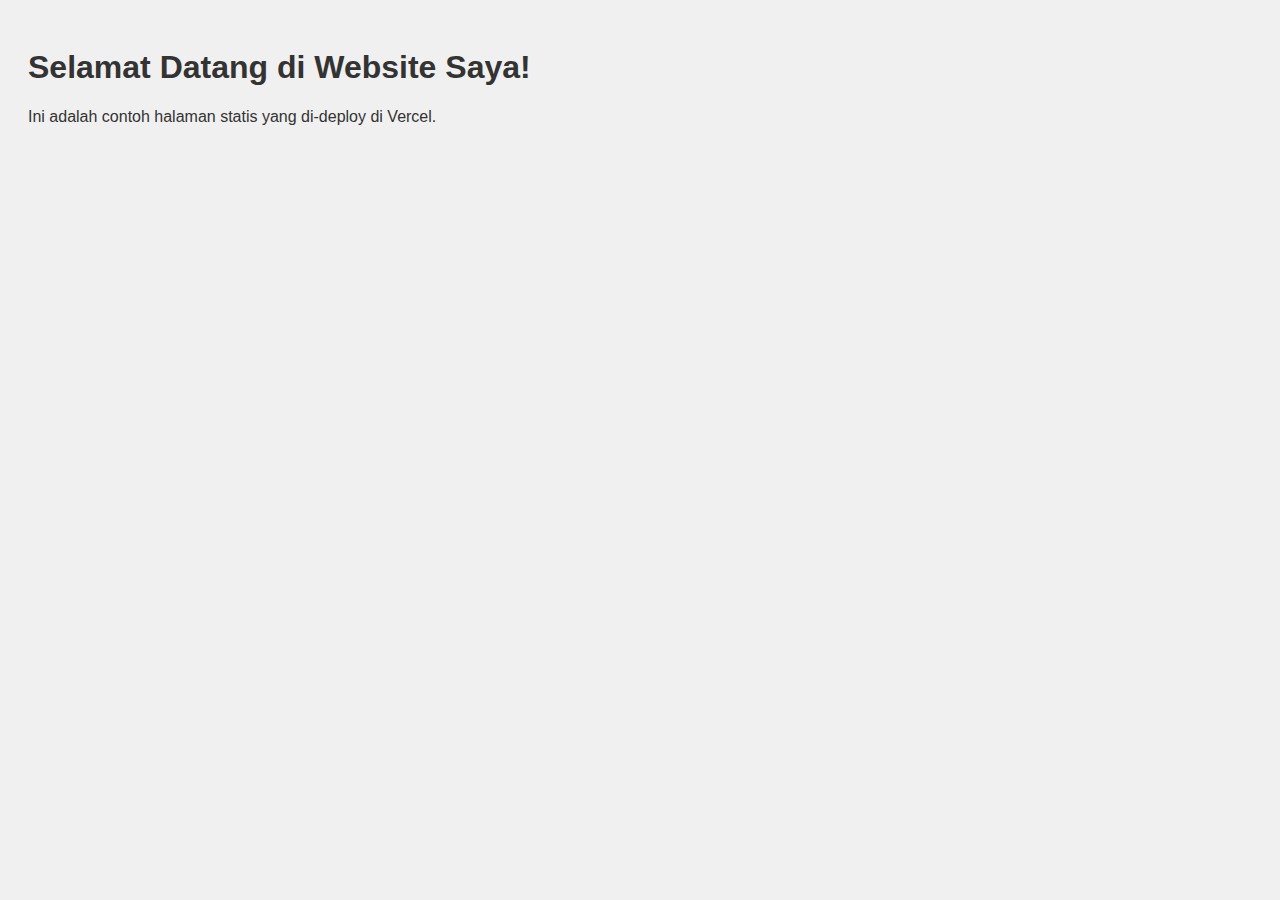
==== index.html @ f71f6bae "Add files via upload" ====
<!DOCTYPE html>
<html lang="id">
<head>
    <meta charset="UTF-8">
    <meta name="viewport" content="width=device-width, initial-scale=1.0">
    <title>Website Saya</title>
    <link rel="stylesheet" href="styles.css">
</head>
<body>
    <h1>Selamat Datang di Website Saya!</h1>
    <p>Ini adalah contoh halaman statis yang di-deploy di Vercel.</p>
    <script src="script.js"></script>
</body>
</html>
---- styles.css ----
body {
    font-family: Arial, sans-serif;
    background-color: #f0f0f0;
    color: #333;
    padding: 20px;
}
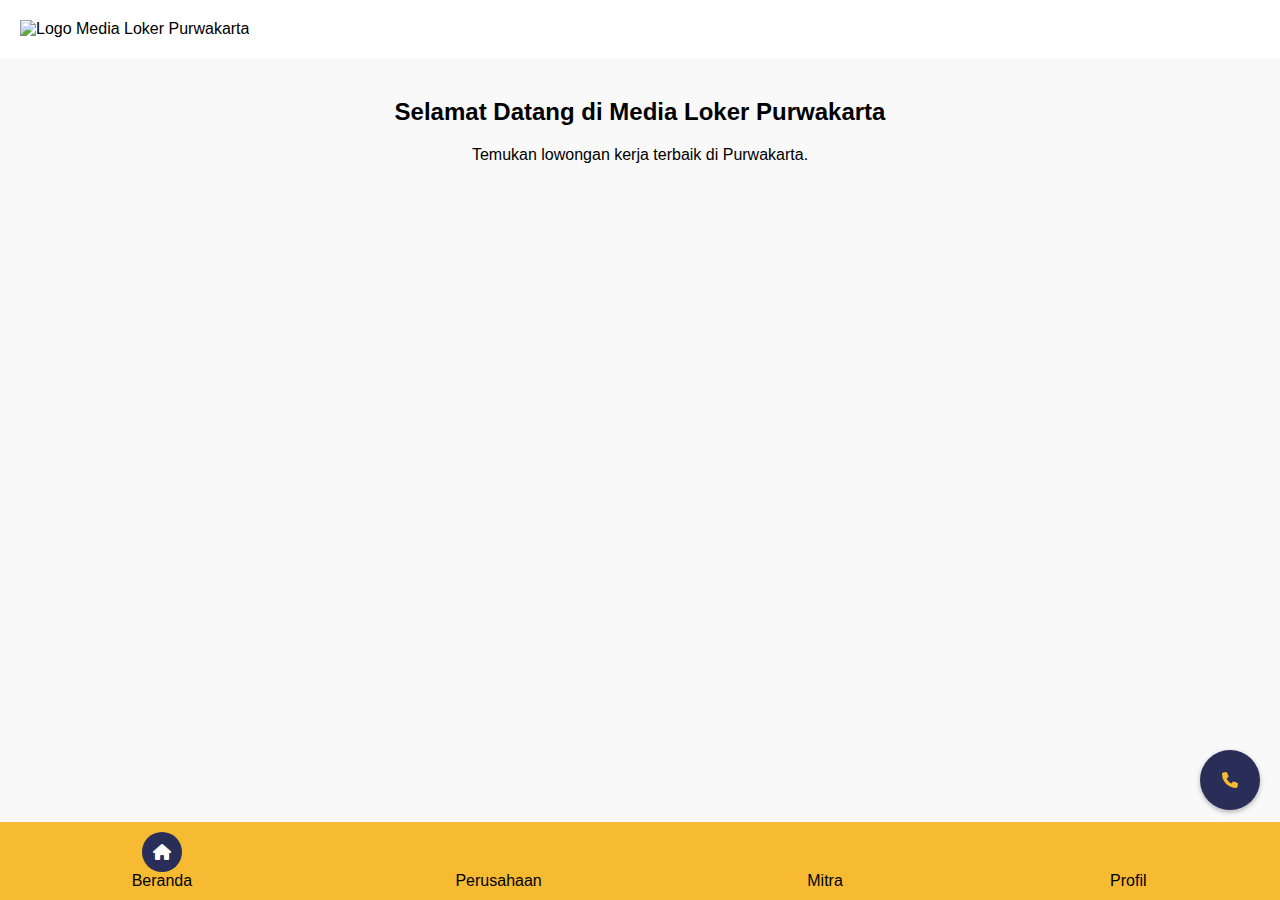
==== commit 64a83ca6: "Update index.html" ====
--- a/index.html
+++ b/index.html
@@ -3,12 +3,55 @@
 <head>
     <meta charset="UTF-8">
     <meta name="viewport" content="width=device-width, initial-scale=1.0">
-    <title>Website Saya</title>
+    <title>Media Loker Purwakarta</title>
     <link rel="stylesheet" href="styles.css">
+    <link rel="stylesheet" href="https://cdnjs.cloudflare.com/ajax/libs/font-awesome/6.0.0-beta3/css/all.min.css">
 </head>
 <body>
-    <h1>Selamat Datang di Website Saya!</h1>
-    <p>Ini adalah contoh halaman statis yang di-deploy di Vercel.</p>
-    <script src="script.js"></script>
+    <header>
+        <div class="logo">
+            <img src="logo.png" alt="Logo Media Loker Purwakarta">
+        </div>
+    </header>
+
+    <main>
+        <h2>Selamat Datang di Media Loker Purwakarta</h2>
+        <p>Temukan lowongan kerja terbaik di Purwakarta.</p>
+    </main>
+
+    <nav class="navbar">
+        <a href="#home" class="active">
+            <div class="icon-container">
+                <i class="fas fa-home"></i>
+            </div>
+            <span>Beranda</span>
+        </a>
+        <a href="#perusahaan">
+            <div class="icon-container">
+                <i class="fas fa-building"></i>
+            </div>
+            <span>Perusahaan</span>
+        </a>
+        <a href="#mitra">
+            <div class="icon-container">
+                <i class="fas fa-handshake"></i>
+            </div>
+            <span>Mitra</span>
+        </a>
+        <a href="#profil" class="profil-link">
+            <div class="icon-container">
+                <i class="fas fa-user"></i>
+            </div>
+            <span>Profil</span>
+        </a>
+    </nav>
+
+    <div class="whatsapp-popup">
+        <a href="tel:nomor_anda" target="_blank">
+            <div class="whatsapp-icon">
+                <i class="fas fa-phone"></i>
+            </div>
+        </a>
+    </div>
 </body>
-</html>+</html>
--- a/styles.css
+++ b/styles.css
@@ -1,6 +1,104 @@
+* {
+    box-sizing: border-box;
+}
+
 body {
     font-family: Arial, sans-serif;
-    background-color: #f0f0f0;
-    color: #333;
+    margin: 0;
+    padding: 0;
+    background-color: #f9f9f9;
+}
+
+header {
+    display: flex;
+    align-items: center;
+    justify-content: flex-start; /* Rata kiri */
     padding: 20px;
-}+    background-color: white; /* Ubah warna header menjadi putih */
+}
+
+.logo img {
+    height: 50px;
+}
+
+main {
+    padding: 20px;
+    text-align: center;
+}
+
+.navbar {
+    display: flex;
+    justify-content: space-around; /* Membagi ruang secara merata */
+    background-color: #F6BB33; /* Ubah warna navbar */
+    position: fixed;
+    bottom: 0;
+    left: 0;
+    right: 0;
+    z-index: 10; /* Pastikan navbar berada di atas pop-up */
+}
+
+.navbar a {
+    padding: 10px;
+    color: black; /* Tulisan tidak berubah warna */
+    text-decoration: none;
+    text-align: center;
+    display: flex;
+    flex-direction: column; /* Menyusun ikon di atas teks */
+    align-items: center;
+}
+
+.icon-container {
+    width: 40px; /* Lebar kontainer ikon */
+    height: 40px; /* Tinggi kontainer ikon */
+    border-radius: 50%; /* Membuat bulat */
+    background-color: transparent; /* Warna latar belakang awal */
+    display: flex;
+    align-items: center;
+    justify-content: center;
+    transition: background-color 0.3s; /* Transisi halus */
+}
+
+.navbar a:hover .icon-container,
+.navbar a.active .icon-container {
+    background-color: #292E58; /* Ubah warna latar belakang ketika hover atau aktif */
+}
+
+.navbar a i {
+    color: #F6BB33; /* Warna ikon */
+    transition: color 0.3s; /* Transisi halus */
+}
+
+.navbar a:hover i,
+.navbar a.active i {
+    color: white; /* Ubah warna ikon ketika hover atau aktif */
+}
+
+.whatsapp-popup {
+    position: fixed;
+    bottom: 90px; /* Naikkan pop-up di atas navbar */
+    right: 20px;
+    border-radius: 50%; /* Membuat bulat */
+    background-color: #292E58; /* Warna latar belakang pop-up */
+    padding: 10px; /* Ruang di dalam pop-up */
+    box-shadow: 0 2px 5px rgba(0, 0, 0, 0.3); /* Bayangan untuk efek kedalaman */
+    transition: background-color 0.3s; /* Transisi halus */
+    z-index: 5; /* Pastikan pop-up berada di bawah navbar */
+}
+
+.whatsapp-popup a {
+    color: #F6BB33; /* Warna ikon telepon */
+    text-decoration: none; /* Menghilangkan garis bawah */
+}
+
+.whatsapp-popup a:hover {
+    color: white; /* Ubah warna ikon saat hover */
+}
+
+.whatsapp-icon {
+    width: 40px; /* Lebar ikon */
+    height: 40px; /* Tinggi ikon */
+    display: flex;
+    align-items: center;
+    justify-content: center;
+    border-radius: 50%; /* Membuat bulat */
+}
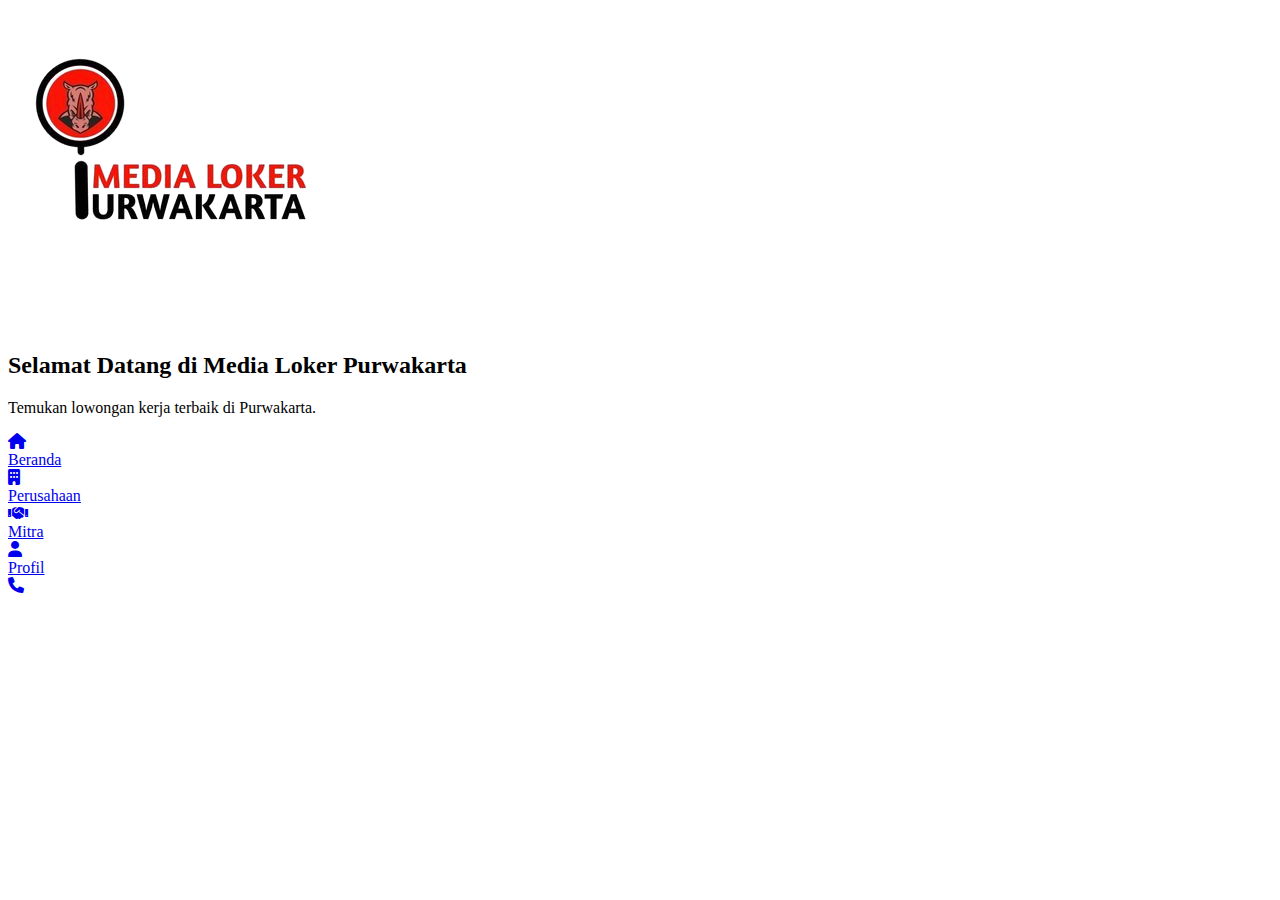
==== commit 0af9a52a: "Update index.html" ====
--- a/index.html
+++ b/index.html
@@ -4,7 +4,7 @@
     <meta charset="UTF-8">
     <meta name="viewport" content="width=device-width, initial-scale=1.0">
     <title>Media Loker Purwakarta</title>
-    <link rel="stylesheet" href="styles.css">
+    <link rel="stylesheet" href="https://github.com/lalz7/medialoker-purwakarta/blob/d71b053e4ed052257af63e0447b9d1c802365007/styles.css">
     <link rel="stylesheet" href="https://cdnjs.cloudflare.com/ajax/libs/font-awesome/6.0.0-beta3/css/all.min.css">
 </head>
 <body>
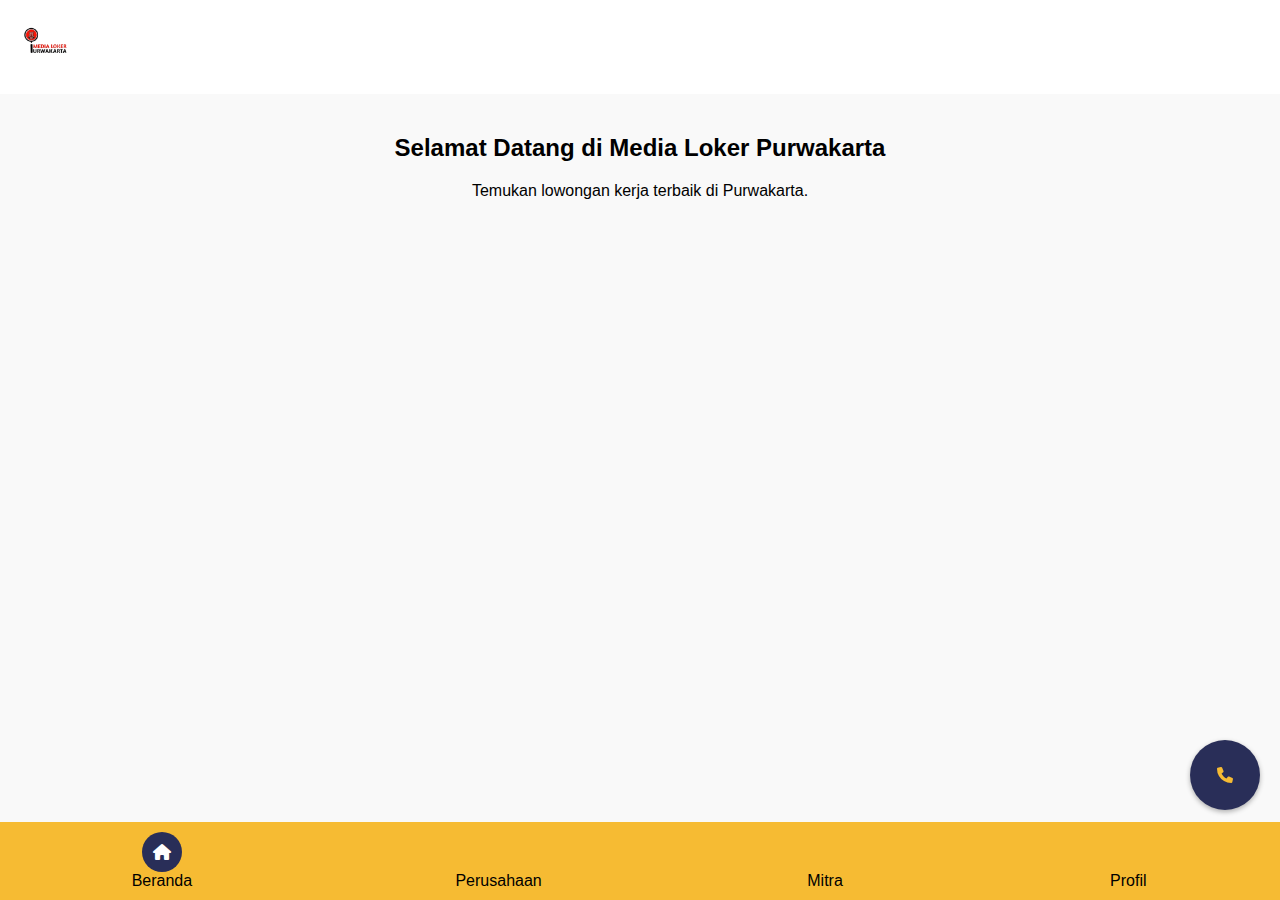
==== commit 2036bf12: "Add files via upload" ====
--- a/index.html
+++ b/index.html
@@ -4,7 +4,7 @@
     <meta charset="UTF-8">
     <meta name="viewport" content="width=device-width, initial-scale=1.0">
     <title>Media Loker Purwakarta</title>
-    <link rel="stylesheet" href="https://github.com/lalz7/medialoker-purwakarta/blob/d71b053e4ed052257af63e0447b9d1c802365007/styles.css">
+    <link rel="stylesheet" href="styles.css">
     <link rel="stylesheet" href="https://cdnjs.cloudflare.com/ajax/libs/font-awesome/6.0.0-beta3/css/all.min.css">
 </head>
 <body>
@@ -54,4 +54,4 @@
         </a>
     </div>
 </body>
-</html>
+</html>--- a/styles.css
+++ b/styles.css
@@ -0,0 +1,104 @@
+* {
+    box-sizing: border-box;
+}
+
+body {
+    font-family: Arial, sans-serif;
+    margin: 0;
+    padding: 0;
+    background-color: #f9f9f9;
+}
+
+header {
+    display: flex;
+    align-items: center;
+    justify-content: flex-start; /* Rata kiri */
+    padding: 20px;
+    background-color: white; /* Ubah warna header menjadi putih */
+}
+
+.logo img {
+    height: 50px;
+}
+
+main {
+    padding: 20px;
+    text-align: center;
+}
+
+.navbar {
+    display: flex;
+    justify-content: space-around; /* Membagi ruang secara merata */
+    background-color: #F6BB33; /* Ubah warna navbar */
+    position: fixed;
+    bottom: 0;
+    left: 0;
+    right: 0;
+    z-index: 10; /* Pastikan navbar berada di atas pop-up */
+}
+
+.navbar a {
+    padding: 10px;
+    color: black; /* Tulisan tidak berubah warna */
+    text-decoration: none;
+    text-align: center;
+    display: flex;
+    flex-direction: column; /* Menyusun ikon di atas teks */
+    align-items: center;
+}
+
+.icon-container {
+    width: 40px; /* Lebar kontainer ikon */
+    height: 40px; /* Tinggi kontainer ikon */
+    border-radius: 50%; /* Membuat bulat */
+    background-color: transparent; /* Warna latar belakang awal */
+    display: flex;
+    align-items: center;
+    justify-content: center;
+    transition: background-color 0.3s; /* Transisi halus */
+}
+
+.navbar a:hover .icon-container,
+.navbar a.active .icon-container {
+    background-color: #292E58; /* Ubah warna latar belakang ketika hover atau aktif */
+}
+
+.navbar a i {
+    color: #F6BB33; /* Warna ikon */
+    transition: color 0.3s; /* Transisi halus */
+}
+
+.navbar a:hover i,
+.navbar a.active i {
+    color: white; /* Ubah warna ikon ketika hover atau aktif */
+}
+
+.whatsapp-popup {
+    position: fixed;
+    bottom: 90px; /* Naikkan pop-up di atas navbar */
+    right: 20px;
+    border-radius: 50%; /* Membuat bulat */
+    background-color: #292E58; /* Warna latar belakang pop-up */
+    padding: 10px; /* Ruang di dalam pop-up */
+    box-shadow: 0 2px 5px rgba(0, 0, 0, 0.3); /* Bayangan untuk efek kedalaman */
+    transition: background-color 0.3s; /* Transisi halus */
+    z-index: 5; /* Pastikan pop-up berada di bawah navbar */
+}
+
+.whatsapp-popup a {
+    color: #F6BB33; /* Warna ikon telepon */
+    text-decoration: none; /* Menghilangkan garis bawah */
+}
+
+.whatsapp-popup a:hover {
+    color: white; /* Ubah warna ikon saat hover */
+}
+
+.whatsapp-icon {
+    width: 50px; /* Lebar ikon */
+    height: 50px; /* Tinggi ikon */
+    display: flex;
+    align-items: center;
+    justify-content: center;
+    border-radius: 50%; /* Membuat bulat */
+}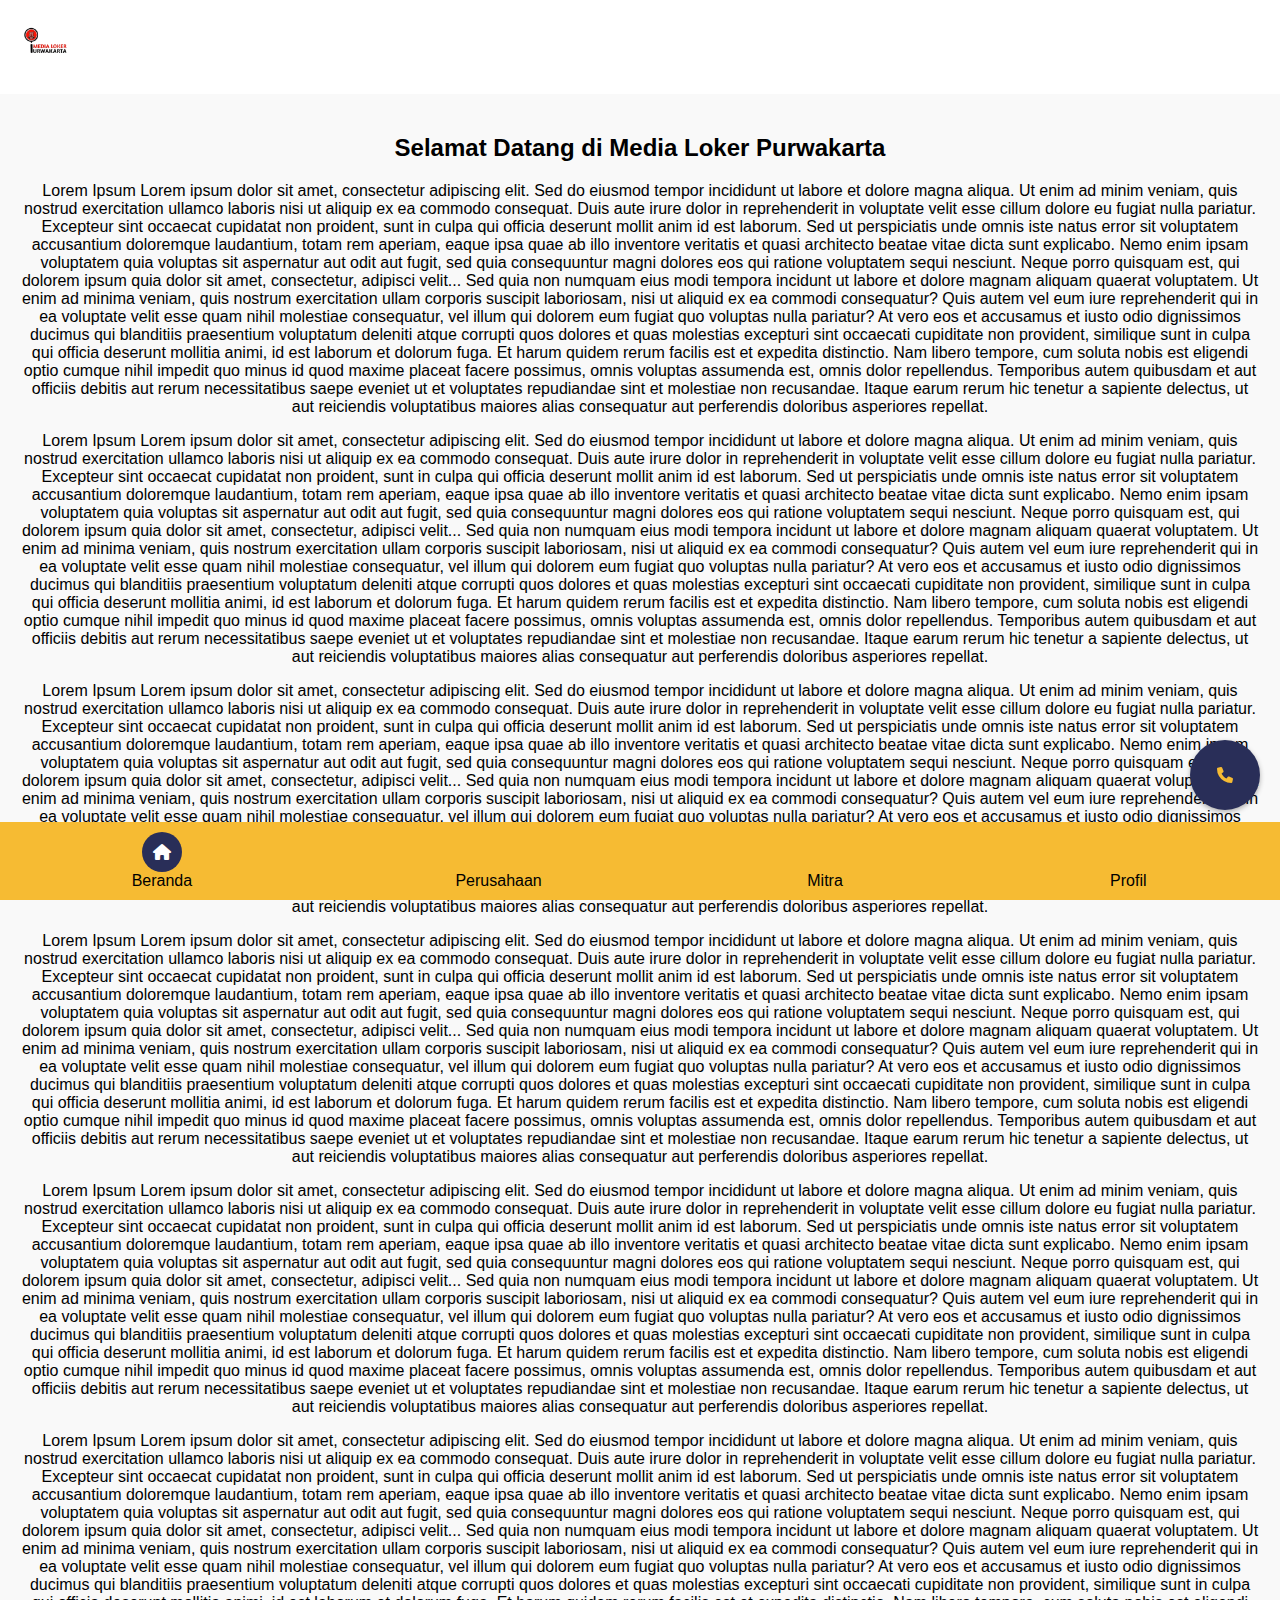
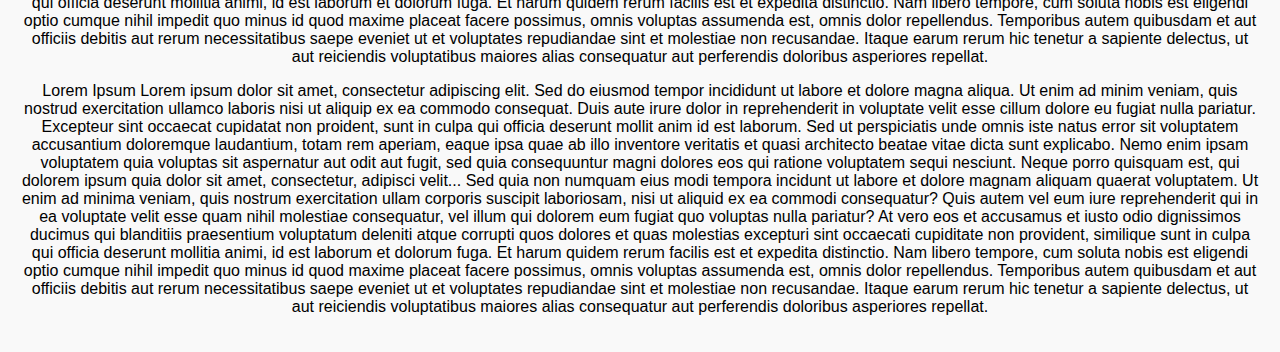
==== commit 28a7dcd2: "Update index.html" ====
--- a/index.html
+++ b/index.html
@@ -6,6 +6,7 @@
     <title>Media Loker Purwakarta</title>
     <link rel="stylesheet" href="styles.css">
     <link rel="stylesheet" href="https://cdnjs.cloudflare.com/ajax/libs/font-awesome/6.0.0-beta3/css/all.min.css">
+    <link href='https://fonts.googleapis.com/css?family=Poppins' rel='stylesheet' />
 </head>
 <body>
     <header>
@@ -16,29 +17,119 @@
 
     <main>
         <h2>Selamat Datang di Media Loker Purwakarta</h2>
-        <p>Temukan lowongan kerja terbaik di Purwakarta.</p>
+        <p>Lorem Ipsum
+
+            Lorem ipsum dolor sit amet, consectetur adipiscing elit. Sed do eiusmod tempor incididunt ut labore et dolore magna aliqua. Ut enim ad minim veniam, quis nostrud exercitation ullamco laboris nisi ut aliquip ex ea commodo consequat. Duis aute irure dolor in reprehenderit in voluptate velit esse cillum dolore eu fugiat nulla pariatur. Excepteur sint occaecat cupidatat non proident, sunt in culpa qui officia deserunt mollit anim id est laborum.
+            
+            Sed ut perspiciatis unde omnis iste natus error sit voluptatem accusantium doloremque laudantium, totam rem aperiam, eaque ipsa quae ab illo inventore veritatis et quasi architecto beatae vitae dicta sunt explicabo. Nemo enim ipsam voluptatem quia voluptas sit aspernatur aut odit aut fugit, sed quia consequuntur magni dolores eos qui ratione voluptatem sequi nesciunt.
+            
+            Neque porro quisquam est, qui dolorem ipsum quia dolor sit amet, consectetur, adipisci velit... Sed quia non numquam eius modi tempora incidunt ut labore et dolore magnam aliquam quaerat voluptatem. Ut enim ad minima veniam, quis nostrum exercitation ullam corporis suscipit laboriosam, nisi ut aliquid ex ea commodi consequatur? Quis autem vel eum iure reprehenderit qui in ea voluptate velit esse quam nihil molestiae consequatur, vel illum qui dolorem eum fugiat quo voluptas nulla pariatur?
+            
+            At vero eos et accusamus et iusto odio dignissimos ducimus qui blanditiis praesentium voluptatum deleniti atque corrupti quos dolores et quas molestias excepturi sint occaecati cupiditate non provident, similique sunt in culpa qui officia deserunt mollitia animi, id est laborum et dolorum fuga. Et harum quidem rerum facilis est et expedita distinctio. Nam libero tempore, cum soluta nobis est eligendi optio cumque nihil impedit quo minus id quod maxime placeat facere possimus, omnis voluptas assumenda est, omnis dolor repellendus.
+            
+            Temporibus autem quibusdam et aut officiis debitis aut rerum necessitatibus saepe eveniet ut et voluptates repudiandae sint et molestiae non recusandae. Itaque earum rerum hic tenetur a sapiente delectus, ut aut reiciendis voluptatibus maiores alias consequatur aut perferendis doloribus asperiores repellat.
+            
+            </p>
+            <p>Lorem Ipsum
+
+                Lorem ipsum dolor sit amet, consectetur adipiscing elit. Sed do eiusmod tempor incididunt ut labore et dolore magna aliqua. Ut enim ad minim veniam, quis nostrud exercitation ullamco laboris nisi ut aliquip ex ea commodo consequat. Duis aute irure dolor in reprehenderit in voluptate velit esse cillum dolore eu fugiat nulla pariatur. Excepteur sint occaecat cupidatat non proident, sunt in culpa qui officia deserunt mollit anim id est laborum.
+                
+                Sed ut perspiciatis unde omnis iste natus error sit voluptatem accusantium doloremque laudantium, totam rem aperiam, eaque ipsa quae ab illo inventore veritatis et quasi architecto beatae vitae dicta sunt explicabo. Nemo enim ipsam voluptatem quia voluptas sit aspernatur aut odit aut fugit, sed quia consequuntur magni dolores eos qui ratione voluptatem sequi nesciunt.
+                
+                Neque porro quisquam est, qui dolorem ipsum quia dolor sit amet, consectetur, adipisci velit... Sed quia non numquam eius modi tempora incidunt ut labore et dolore magnam aliquam quaerat voluptatem. Ut enim ad minima veniam, quis nostrum exercitation ullam corporis suscipit laboriosam, nisi ut aliquid ex ea commodi consequatur? Quis autem vel eum iure reprehenderit qui in ea voluptate velit esse quam nihil molestiae consequatur, vel illum qui dolorem eum fugiat quo voluptas nulla pariatur?
+                
+                At vero eos et accusamus et iusto odio dignissimos ducimus qui blanditiis praesentium voluptatum deleniti atque corrupti quos dolores et quas molestias excepturi sint occaecati cupiditate non provident, similique sunt in culpa qui officia deserunt mollitia animi, id est laborum et dolorum fuga. Et harum quidem rerum facilis est et expedita distinctio. Nam libero tempore, cum soluta nobis est eligendi optio cumque nihil impedit quo minus id quod maxime placeat facere possimus, omnis voluptas assumenda est, omnis dolor repellendus.
+                
+                Temporibus autem quibusdam et aut officiis debitis aut rerum necessitatibus saepe eveniet ut et voluptates repudiandae sint et molestiae non recusandae. Itaque earum rerum hic tenetur a sapiente delectus, ut aut reiciendis voluptatibus maiores alias consequatur aut perferendis doloribus asperiores repellat.
+                
+                </p>
+                <p>Lorem Ipsum
+
+                    Lorem ipsum dolor sit amet, consectetur adipiscing elit. Sed do eiusmod tempor incididunt ut labore et dolore magna aliqua. Ut enim ad minim veniam, quis nostrud exercitation ullamco laboris nisi ut aliquip ex ea commodo consequat. Duis aute irure dolor in reprehenderit in voluptate velit esse cillum dolore eu fugiat nulla pariatur. Excepteur sint occaecat cupidatat non proident, sunt in culpa qui officia deserunt mollit anim id est laborum.
+                    
+                    Sed ut perspiciatis unde omnis iste natus error sit voluptatem accusantium doloremque laudantium, totam rem aperiam, eaque ipsa quae ab illo inventore veritatis et quasi architecto beatae vitae dicta sunt explicabo. Nemo enim ipsam voluptatem quia voluptas sit aspernatur aut odit aut fugit, sed quia consequuntur magni dolores eos qui ratione voluptatem sequi nesciunt.
+                    
+                    Neque porro quisquam est, qui dolorem ipsum quia dolor sit amet, consectetur, adipisci velit... Sed quia non numquam eius modi tempora incidunt ut labore et dolore magnam aliquam quaerat voluptatem. Ut enim ad minima veniam, quis nostrum exercitation ullam corporis suscipit laboriosam, nisi ut aliquid ex ea commodi consequatur? Quis autem vel eum iure reprehenderit qui in ea voluptate velit esse quam nihil molestiae consequatur, vel illum qui dolorem eum fugiat quo voluptas nulla pariatur?
+                    
+                    At vero eos et accusamus et iusto odio dignissimos ducimus qui blanditiis praesentium voluptatum deleniti atque corrupti quos dolores et quas molestias excepturi sint occaecati cupiditate non provident, similique sunt in culpa qui officia deserunt mollitia animi, id est laborum et dolorum fuga. Et harum quidem rerum facilis est et expedita distinctio. Nam libero tempore, cum soluta nobis est eligendi optio cumque nihil impedit quo minus id quod maxime placeat facere possimus, omnis voluptas assumenda est, omnis dolor repellendus.
+                    
+                    Temporibus autem quibusdam et aut officiis debitis aut rerum necessitatibus saepe eveniet ut et voluptates repudiandae sint et molestiae non recusandae. Itaque earum rerum hic tenetur a sapiente delectus, ut aut reiciendis voluptatibus maiores alias consequatur aut perferendis doloribus asperiores repellat.
+                    
+                    </p>
+                    <p>Lorem Ipsum
+
+                        Lorem ipsum dolor sit amet, consectetur adipiscing elit. Sed do eiusmod tempor incididunt ut labore et dolore magna aliqua. Ut enim ad minim veniam, quis nostrud exercitation ullamco laboris nisi ut aliquip ex ea commodo consequat. Duis aute irure dolor in reprehenderit in voluptate velit esse cillum dolore eu fugiat nulla pariatur. Excepteur sint occaecat cupidatat non proident, sunt in culpa qui officia deserunt mollit anim id est laborum.
+                        
+                        Sed ut perspiciatis unde omnis iste natus error sit voluptatem accusantium doloremque laudantium, totam rem aperiam, eaque ipsa quae ab illo inventore veritatis et quasi architecto beatae vitae dicta sunt explicabo. Nemo enim ipsam voluptatem quia voluptas sit aspernatur aut odit aut fugit, sed quia consequuntur magni dolores eos qui ratione voluptatem sequi nesciunt.
+                        
+                        Neque porro quisquam est, qui dolorem ipsum quia dolor sit amet, consectetur, adipisci velit... Sed quia non numquam eius modi tempora incidunt ut labore et dolore magnam aliquam quaerat voluptatem. Ut enim ad minima veniam, quis nostrum exercitation ullam corporis suscipit laboriosam, nisi ut aliquid ex ea commodi consequatur? Quis autem vel eum iure reprehenderit qui in ea voluptate velit esse quam nihil molestiae consequatur, vel illum qui dolorem eum fugiat quo voluptas nulla pariatur?
+                        
+                        At vero eos et accusamus et iusto odio dignissimos ducimus qui blanditiis praesentium voluptatum deleniti atque corrupti quos dolores et quas molestias excepturi sint occaecati cupiditate non provident, similique sunt in culpa qui officia deserunt mollitia animi, id est laborum et dolorum fuga. Et harum quidem rerum facilis est et expedita distinctio. Nam libero tempore, cum soluta nobis est eligendi optio cumque nihil impedit quo minus id quod maxime placeat facere possimus, omnis voluptas assumenda est, omnis dolor repellendus.
+                        
+                        Temporibus autem quibusdam et aut officiis debitis aut rerum necessitatibus saepe eveniet ut et voluptates repudiandae sint et molestiae non recusandae. Itaque earum rerum hic tenetur a sapiente delectus, ut aut reiciendis voluptatibus maiores alias consequatur aut perferendis doloribus asperiores repellat.
+                        
+                        </p>
+                        <p>Lorem Ipsum
+
+                            Lorem ipsum dolor sit amet, consectetur adipiscing elit. Sed do eiusmod tempor incididunt ut labore et dolore magna aliqua. Ut enim ad minim veniam, quis nostrud exercitation ullamco laboris nisi ut aliquip ex ea commodo consequat. Duis aute irure dolor in reprehenderit in voluptate velit esse cillum dolore eu fugiat nulla pariatur. Excepteur sint occaecat cupidatat non proident, sunt in culpa qui officia deserunt mollit anim id est laborum.
+                            
+                            Sed ut perspiciatis unde omnis iste natus error sit voluptatem accusantium doloremque laudantium, totam rem aperiam, eaque ipsa quae ab illo inventore veritatis et quasi architecto beatae vitae dicta sunt explicabo. Nemo enim ipsam voluptatem quia voluptas sit aspernatur aut odit aut fugit, sed quia consequuntur magni dolores eos qui ratione voluptatem sequi nesciunt.
+                            
+                            Neque porro quisquam est, qui dolorem ipsum quia dolor sit amet, consectetur, adipisci velit... Sed quia non numquam eius modi tempora incidunt ut labore et dolore magnam aliquam quaerat voluptatem. Ut enim ad minima veniam, quis nostrum exercitation ullam corporis suscipit laboriosam, nisi ut aliquid ex ea commodi consequatur? Quis autem vel eum iure reprehenderit qui in ea voluptate velit esse quam nihil molestiae consequatur, vel illum qui dolorem eum fugiat quo voluptas nulla pariatur?
+                            
+                            At vero eos et accusamus et iusto odio dignissimos ducimus qui blanditiis praesentium voluptatum deleniti atque corrupti quos dolores et quas molestias excepturi sint occaecati cupiditate non provident, similique sunt in culpa qui officia deserunt mollitia animi, id est laborum et dolorum fuga. Et harum quidem rerum facilis est et expedita distinctio. Nam libero tempore, cum soluta nobis est eligendi optio cumque nihil impedit quo minus id quod maxime placeat facere possimus, omnis voluptas assumenda est, omnis dolor repellendus.
+                            
+                            Temporibus autem quibusdam et aut officiis debitis aut rerum necessitatibus saepe eveniet ut et voluptates repudiandae sint et molestiae non recusandae. Itaque earum rerum hic tenetur a sapiente delectus, ut aut reiciendis voluptatibus maiores alias consequatur aut perferendis doloribus asperiores repellat.
+                            
+                            </p>
+                            <p>Lorem Ipsum
+
+                                Lorem ipsum dolor sit amet, consectetur adipiscing elit. Sed do eiusmod tempor incididunt ut labore et dolore magna aliqua. Ut enim ad minim veniam, quis nostrud exercitation ullamco laboris nisi ut aliquip ex ea commodo consequat. Duis aute irure dolor in reprehenderit in voluptate velit esse cillum dolore eu fugiat nulla pariatur. Excepteur sint occaecat cupidatat non proident, sunt in culpa qui officia deserunt mollit anim id est laborum.
+                                
+                                Sed ut perspiciatis unde omnis iste natus error sit voluptatem accusantium doloremque laudantium, totam rem aperiam, eaque ipsa quae ab illo inventore veritatis et quasi architecto beatae vitae dicta sunt explicabo. Nemo enim ipsam voluptatem quia voluptas sit aspernatur aut odit aut fugit, sed quia consequuntur magni dolores eos qui ratione voluptatem sequi nesciunt.
+                                
+                                Neque porro quisquam est, qui dolorem ipsum quia dolor sit amet, consectetur, adipisci velit... Sed quia non numquam eius modi tempora incidunt ut labore et dolore magnam aliquam quaerat voluptatem. Ut enim ad minima veniam, quis nostrum exercitation ullam corporis suscipit laboriosam, nisi ut aliquid ex ea commodi consequatur? Quis autem vel eum iure reprehenderit qui in ea voluptate velit esse quam nihil molestiae consequatur, vel illum qui dolorem eum fugiat quo voluptas nulla pariatur?
+                                
+                                At vero eos et accusamus et iusto odio dignissimos ducimus qui blanditiis praesentium voluptatum deleniti atque corrupti quos dolores et quas molestias excepturi sint occaecati cupiditate non provident, similique sunt in culpa qui officia deserunt mollitia animi, id est laborum et dolorum fuga. Et harum quidem rerum facilis est et expedita distinctio. Nam libero tempore, cum soluta nobis est eligendi optio cumque nihil impedit quo minus id quod maxime placeat facere possimus, omnis voluptas assumenda est, omnis dolor repellendus.
+                                
+                                Temporibus autem quibusdam et aut officiis debitis aut rerum necessitatibus saepe eveniet ut et voluptates repudiandae sint et molestiae non recusandae. Itaque earum rerum hic tenetur a sapiente delectus, ut aut reiciendis voluptatibus maiores alias consequatur aut perferendis doloribus asperiores repellat.
+                                
+                                </p>
+                                <p>Lorem Ipsum
+
+                                    Lorem ipsum dolor sit amet, consectetur adipiscing elit. Sed do eiusmod tempor incididunt ut labore et dolore magna aliqua. Ut enim ad minim veniam, quis nostrud exercitation ullamco laboris nisi ut aliquip ex ea commodo consequat. Duis aute irure dolor in reprehenderit in voluptate velit esse cillum dolore eu fugiat nulla pariatur. Excepteur sint occaecat cupidatat non proident, sunt in culpa qui officia deserunt mollit anim id est laborum.
+                                    
+                                    Sed ut perspiciatis unde omnis iste natus error sit voluptatem accusantium doloremque laudantium, totam rem aperiam, eaque ipsa quae ab illo inventore veritatis et quasi architecto beatae vitae dicta sunt explicabo. Nemo enim ipsam voluptatem quia voluptas sit aspernatur aut odit aut fugit, sed quia consequuntur magni dolores eos qui ratione voluptatem sequi nesciunt.
+                                    
+                                    Neque porro quisquam est, qui dolorem ipsum quia dolor sit amet, consectetur, adipisci velit... Sed quia non numquam eius modi tempora incidunt ut labore et dolore magnam aliquam quaerat voluptatem. Ut enim ad minima veniam, quis nostrum exercitation ullam corporis suscipit laboriosam, nisi ut aliquid ex ea commodi consequatur? Quis autem vel eum iure reprehenderit qui in ea voluptate velit esse quam nihil molestiae consequatur, vel illum qui dolorem eum fugiat quo voluptas nulla pariatur?
+                                    
+                                    At vero eos et accusamus et iusto odio dignissimos ducimus qui blanditiis praesentium voluptatum deleniti atque corrupti quos dolores et quas molestias excepturi sint occaecati cupiditate non provident, similique sunt in culpa qui officia deserunt mollitia animi, id est laborum et dolorum fuga. Et harum quidem rerum facilis est et expedita distinctio. Nam libero tempore, cum soluta nobis est eligendi optio cumque nihil impedit quo minus id quod maxime placeat facere possimus, omnis voluptas assumenda est, omnis dolor repellendus.
+                                    
+                                    Temporibus autem quibusdam et aut officiis debitis aut rerum necessitatibus saepe eveniet ut et voluptates repudiandae sint et molestiae non recusandae. Itaque earum rerum hic tenetur a sapiente delectus, ut aut reiciendis voluptatibus maiores alias consequatur aut perferendis doloribus asperiores repellat.
+                                    
+                                    </p>
     </main>
 
     <nav class="navbar">
-        <a href="#home" class="active">
+        <a href="beranda.html" class="active">
             <div class="icon-container">
                 <i class="fas fa-home"></i>
             </div>
             <span>Beranda</span>
         </a>
-        <a href="#perusahaan">
+        <a href="perusahaan.html">
             <div class="icon-container">
                 <i class="fas fa-building"></i>
             </div>
             <span>Perusahaan</span>
         </a>
-        <a href="#mitra">
+        <a href="mitra.html">
             <div class="icon-container">
                 <i class="fas fa-handshake"></i>
             </div>
             <span>Mitra</span>
         </a>
-        <a href="#profil" class="profil-link">
+        <a href="profil.html">
             <div class="icon-container">
                 <i class="fas fa-user"></i>
             </div>
@@ -47,11 +138,11 @@
     </nav>
 
     <div class="whatsapp-popup">
-        <a href="tel:nomor_anda" target="_blank">
+        <a href="tel:6285392064099" target="_blank">
             <div class="whatsapp-icon">
                 <i class="fas fa-phone"></i>
             </div>
         </a>
     </div>
 </body>
-</html>+</html>
